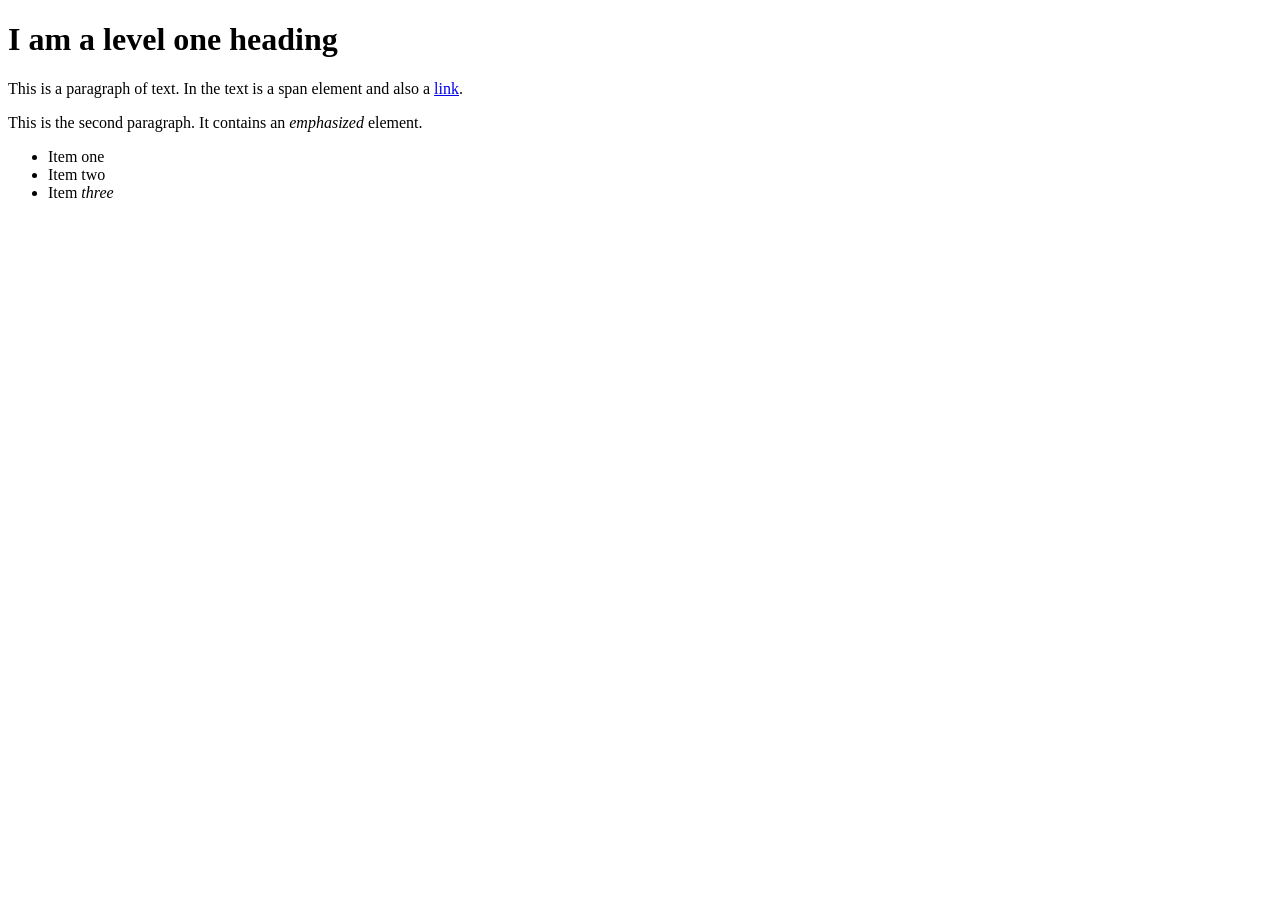
==== Week 7/index.html @ 1a4a047c "Add files via upload" ====
<!doctype html>
<html lang="en">
  <head>
    <meta charset="utf-8" />
    <title>Getting started with CSS</title>
  </head>

  <body>
    <h1>I am a level one heading</h1>

    <p>
      This is a paragraph of text. In the text is a
      <span>span element</span> and also a
      <a href="https://example.com">link</a>.
    </p>

    <p>
      This is the second paragraph. It contains an <em>emphasized</em> element.
    </p>

    <ul>
      <li>Item <span>one</span></li>
      <li>Item two</li>
      <li>Item <em>three</em></li>
    </ul>
  </body>
</html>
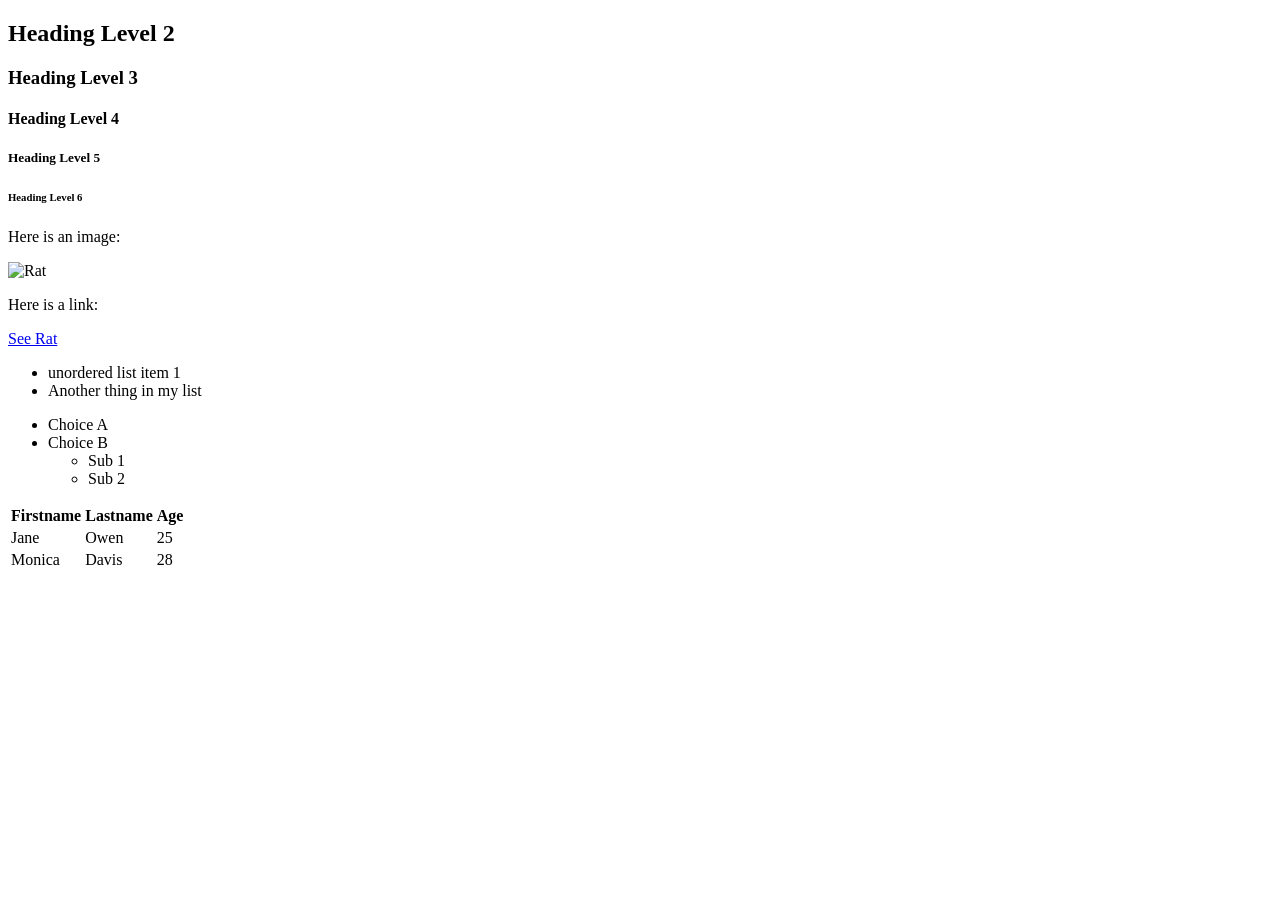
==== commit 479faec4: "Add files via upload" ====
--- a/Week 7/index.html
+++ b/Week 7/index.html
@@ -1,27 +1,56 @@
-<!doctype html>
-<html lang="en">
-  <head>
-    <meta charset="utf-8" />
-    <title>Getting started with CSS</title>
-  </head>
 
-  <body>
-    <h1>I am a level one heading</h1>
+<!DOCTYPE html>
+<html>
+<head> 
+<meta charset="UTF-8">
+<title>My first html page</title>
+</head> 
+<body>
+<h2>Heading Level 2</h2>
+<h3>Heading Level 3</h3>
+<h4>Heading Level 4</h4>
+<h5>Heading Level 5</h5>
+<h6>Heading Level 6</h6>
+<p>Here is an image:</p>
+<p></p>
+<img src="./images/Rat.jpg" alt="Rat" width="300">
+<br>
+<p>Here is a link:</p>
+<a href="https://en.wikipedia.org/wiki/Rats_in_New_York_City">See Rat</a>
+    
+<ul>
+<li>unordered list item 1</li>
+<li>Another thing in my list</li>
+</ul>
 
-    <p>
-      This is a paragraph of text. In the text is a
-      <span>span element</span> and also a
-      <a href="https://example.com">link</a>.
-    </p>
+<ul>
+<li>Choice A</li>
+<li>Choice B
+<ul>
+<li>Sub 1</li>
+<li>Sub 2</li>
+</ul>
+</li>
+</ul>
 
-    <p>
-      This is the second paragraph. It contains an <em>emphasized</em> element.
-    </p>
+<table>
+<tr>
+<th>Firstname</th>
+<th>Lastname</th>
+<th>Age</th>
+</tr>
+<tr>
+<td>Jane</td>
+<td>Owen</td>
+<td>25</td>
+</tr>
+<tr>
+<td>Monica</td>
+<td>Davis</td>
+<td>28</td>
+</tr>
+</table>
 
-    <ul>
-      <li>Item <span>one</span></li>
-      <li>Item two</li>
-      <li>Item <em>three</em></li>
-    </ul>
-  </body>
+    
+</body> 
 </html>
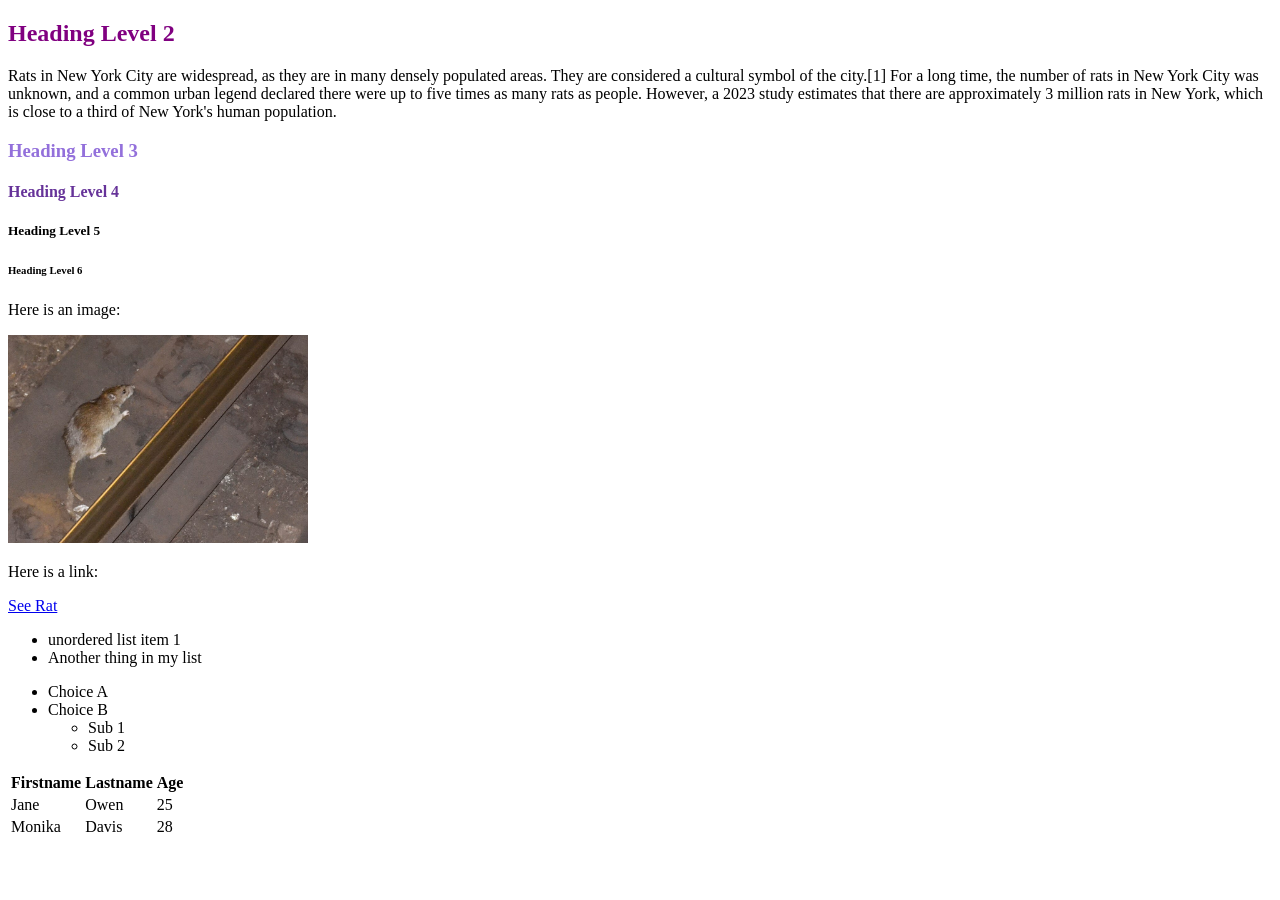
==== commit b848ca61: "Add files via upload" ====
--- a/Week 7/index.html
+++ b/Week 7/index.html
@@ -3,10 +3,15 @@
 <html>
 <head> 
 <meta charset="UTF-8">
+<meta name="viewport" content="width=device-width, initial-scale=1.0">
 <title>My first html page</title>
+<style> h2{color:purple;} </style>
+<style> h3{color:mediumpurple;} </style>
+<style> h4{color:rebeccapurple;} </style>
 </head> 
 <body>
 <h2>Heading Level 2</h2>
+<p> Rats in New York City are widespread, as they are in many densely populated areas. They are considered a cultural symbol of the city.[1] For a long time, the number of rats in New York City was unknown, and a common urban legend declared there were up to five times as many rats as people. However, a 2023 study estimates that there are approximately 3 million rats in New York, which is close to a third of New York's human population.<p>
 <h3>Heading Level 3</h3>
 <h4>Heading Level 4</h4>
 <h5>Heading Level 5</h5>
@@ -45,7 +50,7 @@
 <td>25</td>
 </tr>
 <tr>
-<td>Monica</td>
+<td>Monika</td>
 <td>Davis</td>
 <td>28</td>
 </tr>
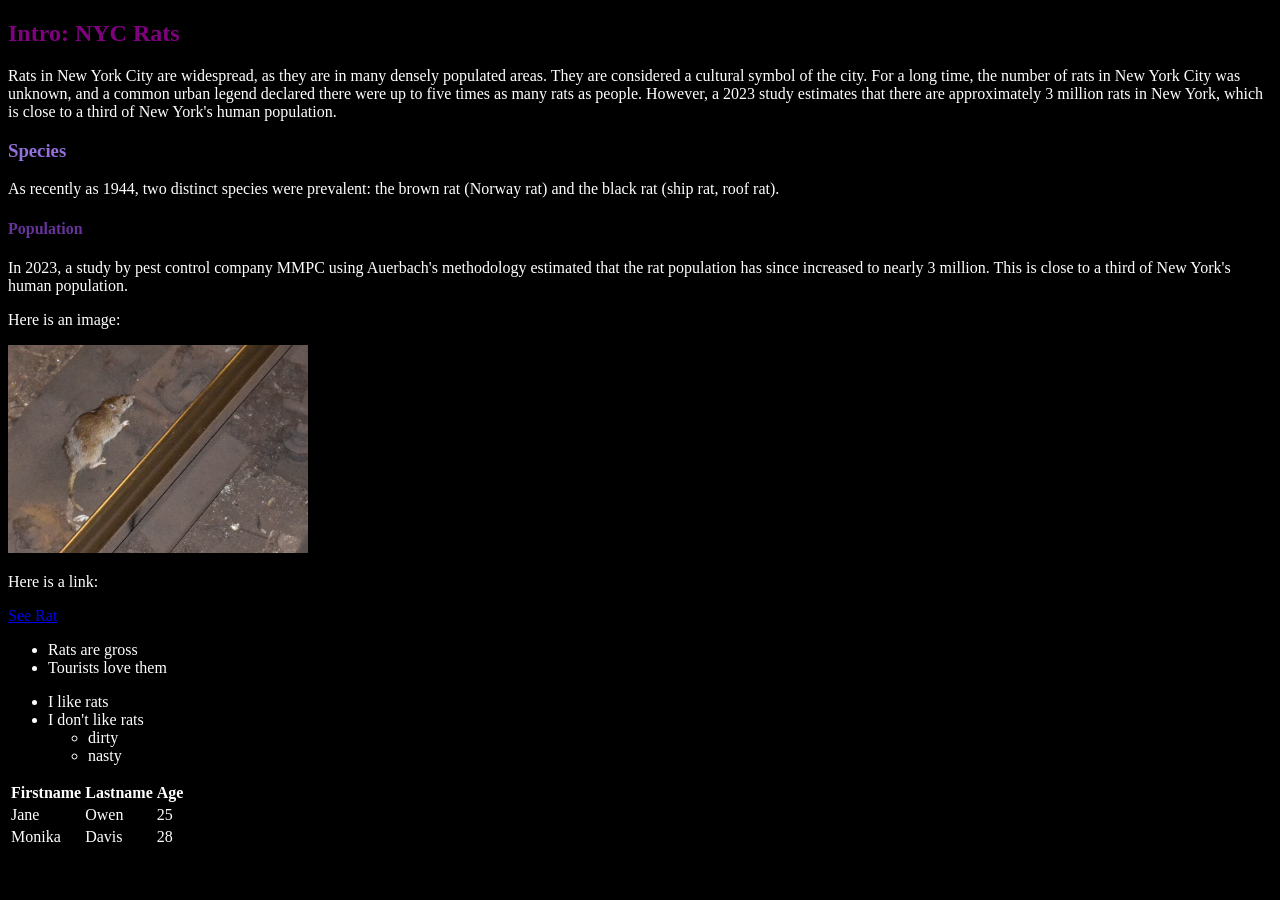
==== commit a10f6329: "Add files via upload" ====
--- a/Week 7/index.html
+++ b/Week 7/index.html
@@ -1,61 +1,62 @@
 
 <!DOCTYPE html>
-<html>
-<head> 
-<meta charset="UTF-8">
-<meta name="viewport" content="width=device-width, initial-scale=1.0">
-<title>My first html page</title>
-<style> h2{color:purple;} </style>
-<style> h3{color:mediumpurple;} </style>
-<style> h4{color:rebeccapurple;} </style>
-</head> 
-<body>
-<h2>Heading Level 2</h2>
-<p> Rats in New York City are widespread, as they are in many densely populated areas. They are considered a cultural symbol of the city.[1] For a long time, the number of rats in New York City was unknown, and a common urban legend declared there were up to five times as many rats as people. However, a 2023 study estimates that there are approximately 3 million rats in New York, which is close to a third of New York's human population.<p>
-<h3>Heading Level 3</h3>
-<h4>Heading Level 4</h4>
-<h5>Heading Level 5</h5>
-<h6>Heading Level 6</h6>
-<p>Here is an image:</p>
-<p></p>
-<img src="./images/Rat.jpg" alt="Rat" width="300">
-<br>
-<p>Here is a link:</p>
-<a href="https://en.wikipedia.org/wiki/Rats_in_New_York_City">See Rat</a>
+	<html>
+		<head> 
+			<meta charset="UTF-8">
+			<meta name="viewport" content="width=device-width, initial-scale=1.0">
+			<title>My first html page</title>
+			<style> h2{color:purple;} </style>
+			<style> h3{color:mediumpurple;} </style>
+			<style> h4{color:rebeccapurple;} </style>
+			<style> body {background-color: black; color: white;} </style>
+
+		</head> 
+		<body>
+			<h2>Intro: NYC Rats</h2>
+				<p> Rats in New York City are widespread, as they are in many densely populated areas. They are considered a cultural symbol of the city. For a long time, the number of rats in New York City was unknown, and a common urban legend declared there were up to five times as many rats as people. However, a 2023 study estimates that there are approximately 3 million rats in New York, which is close to a third of New York's human population.<p>
+			<h3>Species</h3>
+				<p>As recently as 1944, two distinct species were prevalent: the brown rat (Norway rat) and the black rat (ship rat, roof rat).<p>
+			<h4>Population</h4>
+				<p>In 2023, a study by pest control company MMPC using Auerbach's methodology estimated that the rat population has since increased to nearly 3 million. This is close to a third of New York's human population.
+			<p>Here is an image:</p>
+			<p></p>
+			<img src="./images/Rat.jpg" alt="Rat" width="300">
+			<br>
+			<p>Here is a link:</p>
+			<a href="https://en.wikipedia.org/wiki/Rats_in_New_York_City">See Rat</a>
     
-<ul>
-<li>unordered list item 1</li>
-<li>Another thing in my list</li>
-</ul>
+			<ul>
+			<li>Rats are gross</li>
+			<li>Tourists love them</li>
+			</ul>
 
-<ul>
-<li>Choice A</li>
-<li>Choice B
-<ul>
-<li>Sub 1</li>
-<li>Sub 2</li>
-</ul>
-</li>
-</ul>
-
-<table>
-<tr>
-<th>Firstname</th>
-<th>Lastname</th>
-<th>Age</th>
-</tr>
-<tr>
-<td>Jane</td>
-<td>Owen</td>
-<td>25</td>
-</tr>
-<tr>
-<td>Monika</td>
-<td>Davis</td>
-<td>28</td>
-</tr>
-</table>
+			<ul>
+			<li>I like rats</li>
+			<li>I don't like rats
+			<ul>
+			<li>dirty</li>
+			<li>nasty</li>
+			</ul>
+			</li>
+			</ul>
+			<table>
+				<tr>
+				<th>Firstname</th>
+				<th>Lastname</th>
+				<th>Age</th>
+				</tr>
+				<tr>
+				<td>Jane</td>
+				<td>Owen</td>
+				<td>25</td>
+				</tr>
+				<tr>
+				<td>Monika</td>
+				<td>Davis</td>
+				<td>28</td>
+				</tr>
+			</table>
 
     
-</body> 
-</html>+		</body> 
+	</html>
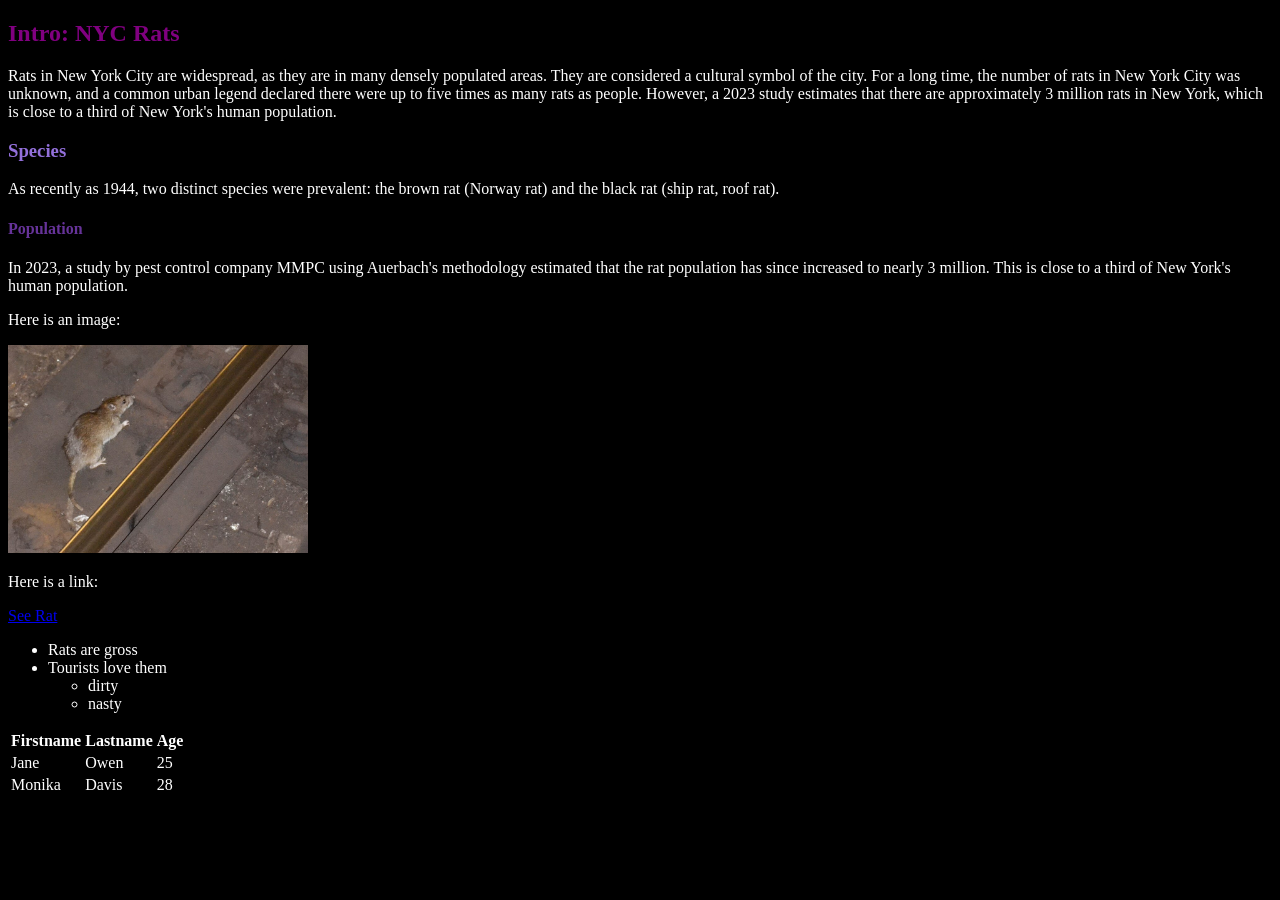
==== commit 3266eba4: "Add files via upload" ====
--- a/Week 7/index.html
+++ b/Week 7/index.html
@@ -28,11 +28,6 @@
 			<ul>
 			<li>Rats are gross</li>
 			<li>Tourists love them</li>
-			</ul>
-
-			<ul>
-			<li>I like rats</li>
-			<li>I don't like rats
 			<ul>
 			<li>dirty</li>
 			<li>nasty</li>
